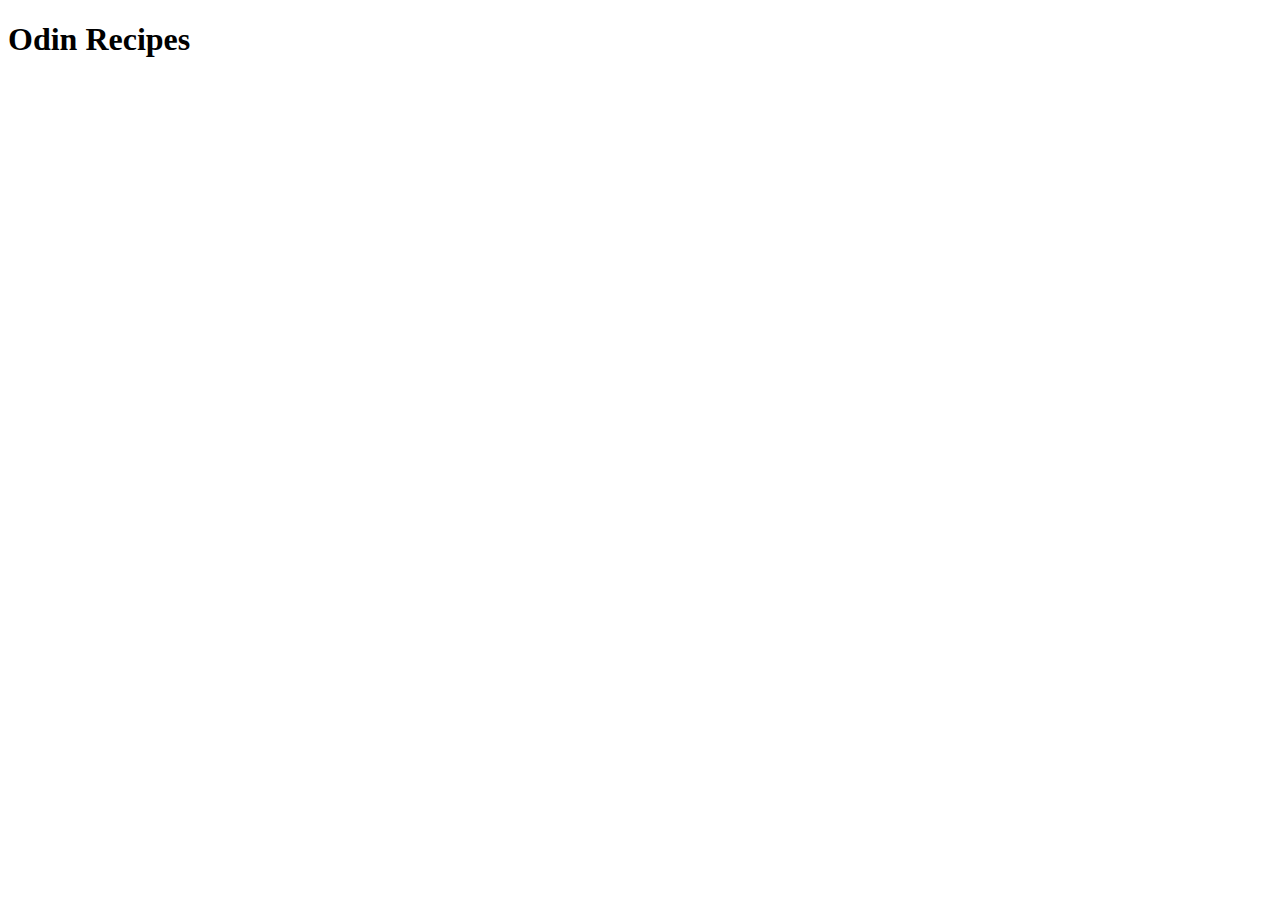
==== index.html @ 72e2680a "Add initial index page" ====
<!DOCTYPE html>

<html lang="en">
    <head>
        <meta charset="UTF-8">
        <meta name="viewport" content="width=device-width, inital-scale=1.0">
        <title>Odin Recipes</title>
    </head>

    <body>
        <h1>Odin Recipes</h1>
    </body>
</html>
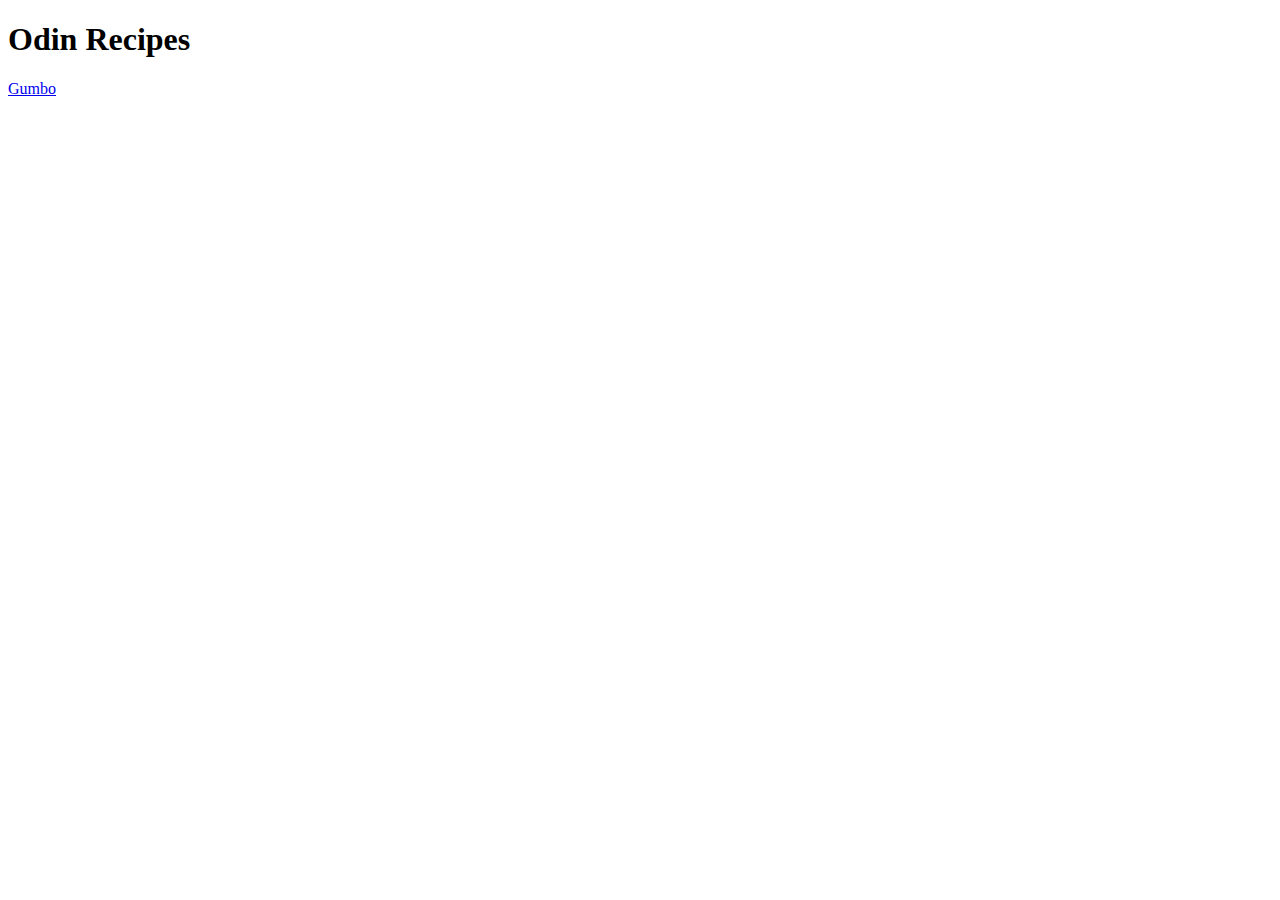
==== commit e7e98067: "Add gumbo recipe page and link index page to it" ====
--- a/index.html
+++ b/index.html
@@ -9,6 +9,7 @@
 
     <body>
         <h1>Odin Recipes</h1>
+        <a href="recipes/gumbo.html">Gumbo</a>
     </body>
 </html>
 
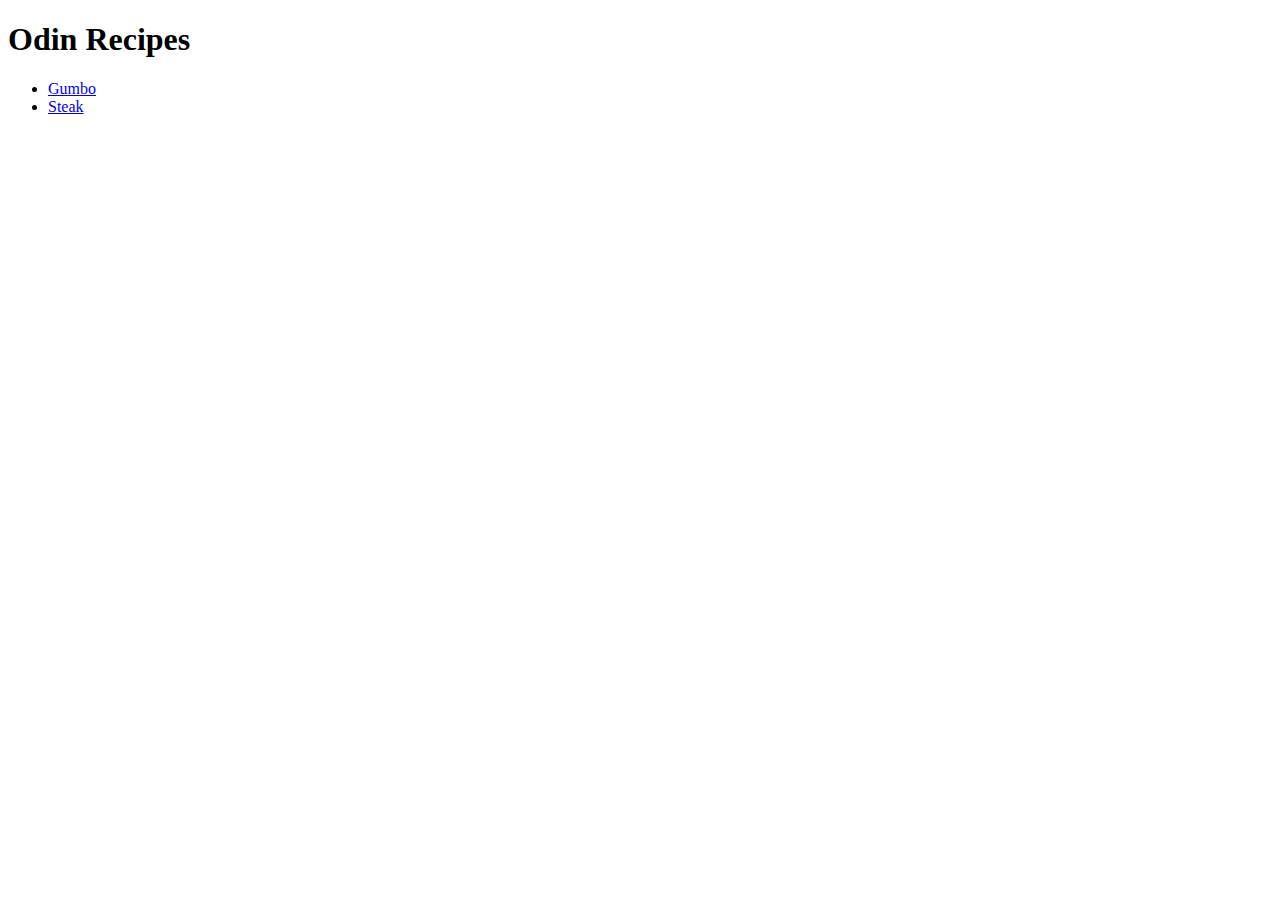
==== commit d4e692a2: "Create boilerplate steak recipe page and link to main page" ====
--- a/index.html
+++ b/index.html
@@ -9,7 +9,10 @@
 
     <body>
         <h1>Odin Recipes</h1>
-        <a href="recipes/gumbo.html">Gumbo</a>
+        <ul>
+            <li><a href="recipes/gumbo.html">Gumbo</a></li>
+            <li><a href="recipes/steak.html">Steak</a></li>
+        </ul>
     </body>
 </html>
 
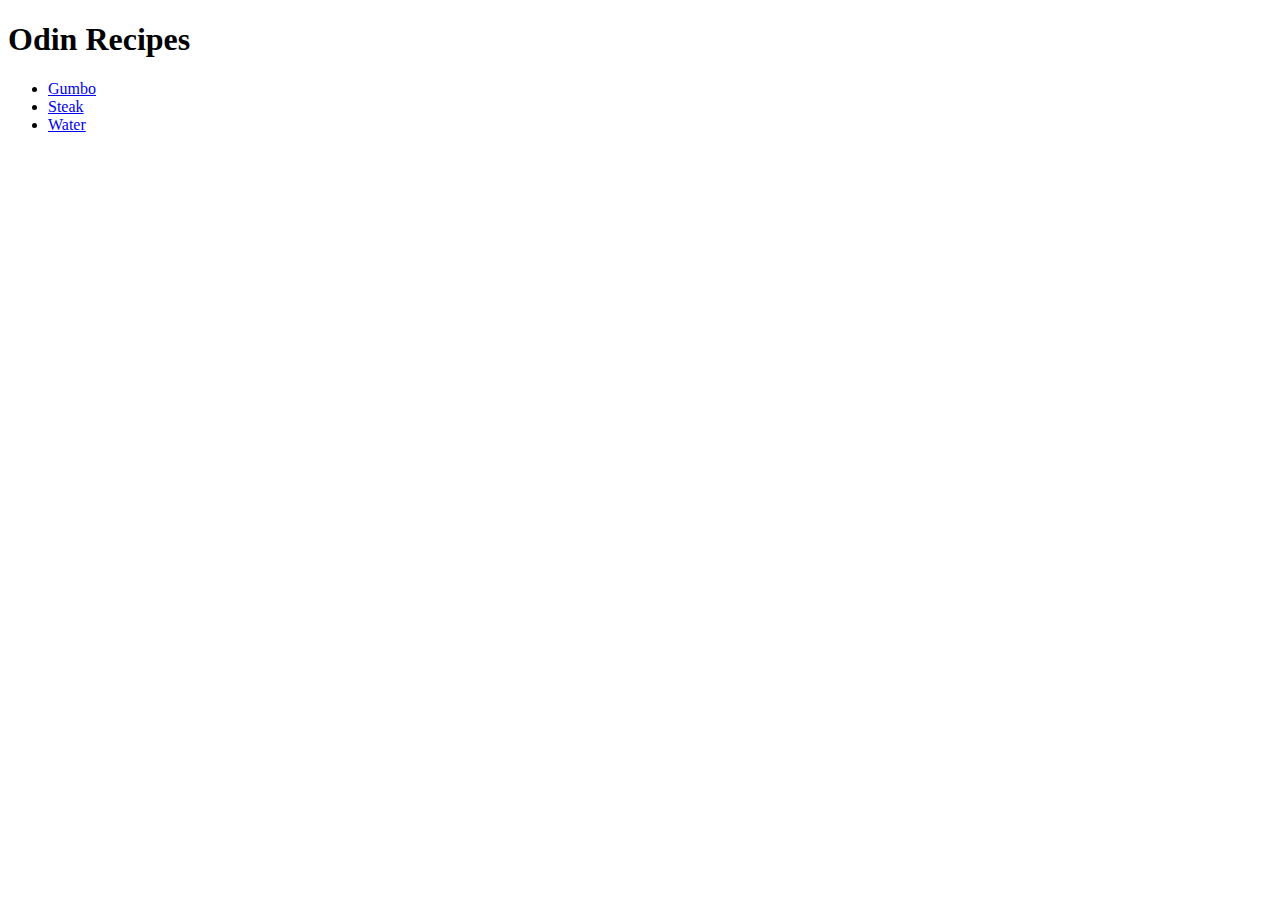
==== commit bfbd7a37: "Add water recipe page boilerplate and link to main page" ====
--- a/index.html
+++ b/index.html
@@ -12,6 +12,7 @@
         <ul>
             <li><a href="recipes/gumbo.html">Gumbo</a></li>
             <li><a href="recipes/steak.html">Steak</a></li>
+            <li><a href="recipes/water.html">Water</a></li>
         </ul>
     </body>
 </html>
